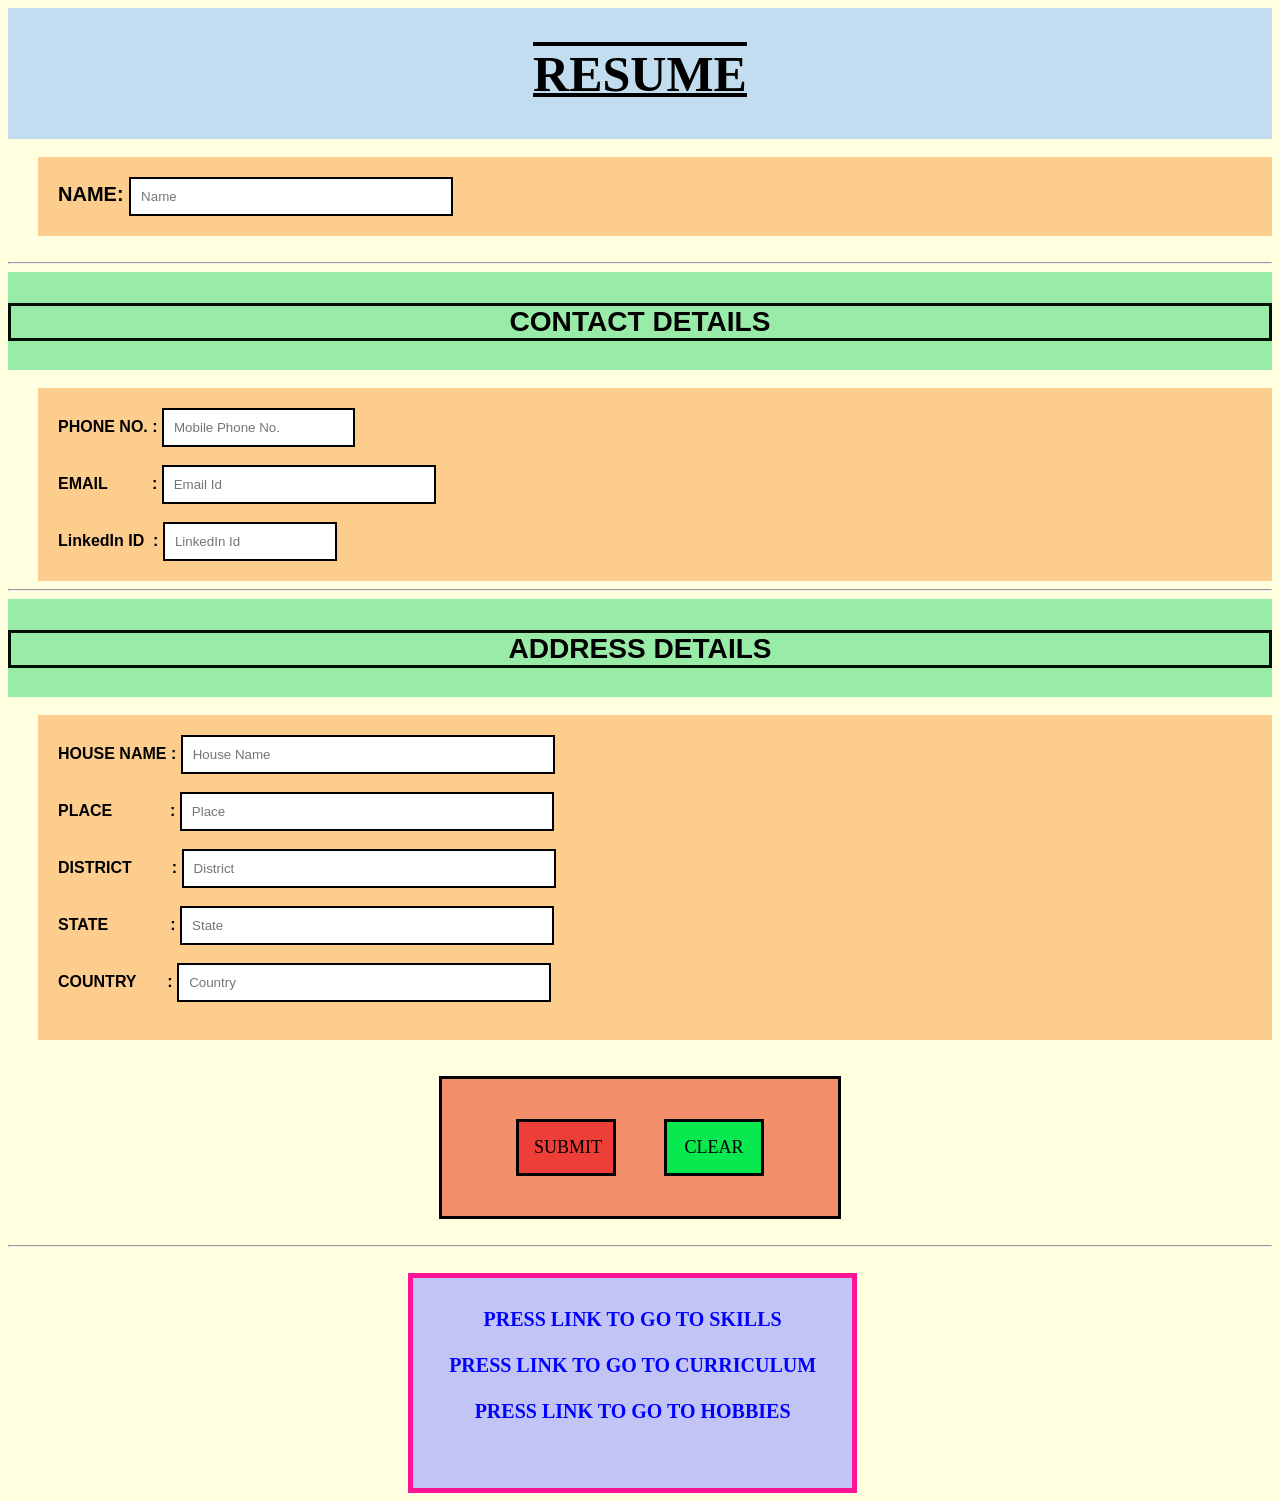
==== index.html @ f2abb87a "change in index" ====
<!DOCTYPE html>
<html lang="en">
<head>
    <meta charset="UTF-8">
    <meta http-equiv="X-UA-Compatible" content="IE=edge">
    <meta name="viewport" content="width=device-width, initial-scale=1.0">
    <title>RESUME 3</title>
    <link rel="stylesheet" href="resume.css">
</head>
<body>

    <div class="div1">
    <h1 style="font-size: 50px;text-decoration-line: underline overline;text-decoration-thickness:4px;text-decoration-color: black;"><b>RESUME</b></h1>
    
</div>
<br>

 <div class="div2" style="font-size: 20px;padding: 20px">
     <form>
      <label for="name"><b>NAME:</b></label>
     <input type="text" id="name" placeholder="Name" style="width: 300px;"><br>
     </form>
 </div><br><hr>
    
 <div class="div3">
 <h3 style="border: 3px rgb(1, 14, 1);border-style: solid;">CONTACT DETAILS</h3>
 </div><br>

 <div class="div4" style="padding: 20px">
 <form>
    <label for="number"><b>PHONE NO. :</b></label>
    <input type="tel" id="number" placeholder="Mobile Phone No.">
    <br><br>

    <label for="email"><b>EMAIL&nbsp&nbsp&nbsp&nbsp&nbsp&nbsp&nbsp&nbsp&nbsp&nbsp:</b></label>
    <input type="email" id="email" placeholder="Email Id" style="width: 250px;">
    <br><br>

    <label for="resume"><b>LinkedIn ID&nbsp&nbsp:</b></label>
    <input type="text" id="resume" placeholder="LinkedIn Id" style="width: 150px;">
</form>
</div><hr>

<div class="div5">
<h3 style="border: 3px rgb(1, 14, 1);border-style: solid;">ADDRESS DETAILS</h3>
</div><br>

<div class="div6" style="padding: 20px">
<form>
 <label for="house"><b>HOUSE NAME&nbsp:</b></label>
 <input type="text" id="house" placeholder="House Name" style="width: 350px;"><br><br>

 <label for="place"><b>PLACE&nbsp&nbsp&nbsp&nbsp&nbsp&nbsp&nbsp&nbsp&nbsp&nbsp&nbsp&nbsp&nbsp:</b></label>
 <input type="text" id="place" placeholder="Place" style="width: 350px;"><br><br>

 <label for="district"><b>DISTRICT&nbsp&nbsp&nbsp&nbsp&nbsp&nbsp&nbsp&nbsp&nbsp:</b></label>
 <input type="text" id="district" placeholder="District" style="width: 350px;"><br><br>

 <label for="state"><b>STATE&nbsp&nbsp&nbsp&nbsp&nbsp&nbsp&nbsp&nbsp&nbsp&nbsp&nbsp&nbsp&nbsp&nbsp:</b></label>
 <input type="text" id="state" placeholder="State" style="width: 350px;"><br><br>

 <label for="country"><b>COUNTRY&nbsp&nbsp&nbsp&nbsp&nbsp&nbsp&nbsp:</b></label>
 <input type="text" id="country" placeholder="Country" style="width: 350px;"><br><br>
</form>
</div><br>
<br>

<center><div class="hello" style="text-align: center;border: 3px solid black;width: 25%;padding: 40px; background-color: rgb(243, 143, 106);">
    
    <input type="submit" value="SUBMIT" style="border: 3px solid black;width: 100px;padding: 15px;background-color:rgba(237, 43, 43, 0.797) ;font-family: 'Times New Roman', Times, serif;font-size: large;text-decoration: solid;">

    &nbsp&nbsp&nbsp&nbsp&nbsp&nbsp&nbsp&nbsp&nbsp&nbsp

    <input type="reset" value="CLEAR" style="border: 3px solid black ;width: 100px;padding: 15px;background-color:rgb(8, 232, 79);font-family: 'Times New Roman', Times, serif;font-size: large;text-decoration: solid; ">

</div></center>

<br><hr>
<br>

<div class="me" style="width:100%;">

  <div class="roar" style="width: 30%; margin-left: 400px ;margin-right: 800px;text-decoration: none;">
   <a href="SKILLS3.html" id="one" target="_blank"><b>PRESS LINK TO GO TO SKILLS</b></a><br><br>
   <a href="CURRICULUM.html" id="two" target="_blank"><b>PRESS LINK TO GO TO CURRICULUM</b></a><br><br>
   <a href="Hobbies.html" id="three" target="_blank"><b> PRESS LINK TO GO TO HOBBIES </b></a><br><br>
  </div>

 <div class="to">
 </div>

</div>

</body>
</html>
---- resume.css ----
.div1{padding-top:3px; padding-bottom: 3px;background-color: rgb(193, 221, 239);color: black;font-family: Georgia, 'Times New Roman', Times, serif;text-align: center;}

.div2,.div4,.div6{margin-left: 30px;background-color: rgb(253, 205, 141);border: 1px rgb(11, 2, 2);font-family: Arial, Helvetica, sans-serif;font-size: medium;;}

.div3,.div5{background-color:rgb(152, 236, 168);color: black;font-family: 'Gill Sans', 'Gill Sans MT', Calibri, 'Trebuchet MS', sans-serif;font-size: x-large;text-align: center;padding-top: 3px;padding-bottom: 1px;}

.div8,.div9{background-color:rgb(152, 236, 168);margin-left: 30px;border: 1px rgb(11, 2, 2);font-family: Arial, Helvetica, sans-serif;font-size: medium;padding: 10px;}

a#one,#two,#three{text-decoration: none;}
a#one:link{color: blue;}
a#one:hover{background-color: floralwhite;font-size: 150%;font-family: monospace;color: deeppink;}

a#two:link{color: blue;}
a#two:hover{background-color: floralwhite;font-size: 150%;font-family: monospace;color: deeppink;}

a#three:link{color: blue;}
a#three:hover{text-decoration: solid;;background-color: floralwhite;font-size: 150%;font-family: monospace;color: deeppink;}

.roar {background-color: rgb(194, 196, 245);padding: 30px;font-size: 20px;text-decoration: none; width: 50%;height: 150px;text-align: center;border: 5px solid deeppink ;}

body{background-color:lightyellow;}

#edu,th,td{border: 2px solid rgb(4, 169, 35);border-collapse: collapse;}

#edu{width: 100%;}

th{font-size:  25px;background-color:rgb(28, 189, 60) ;font-family: 'Trebuchet MS', Arial, sans-serif;padding: 8px;}

td{padding: 20px;}

tr:nth-child(odd){background-color:rgb(204, 249, 212) ;}
tr:nth-child(even){background-color:rgb(243, 219, 187);}

input{border: 2px solid black;padding: 10px;}
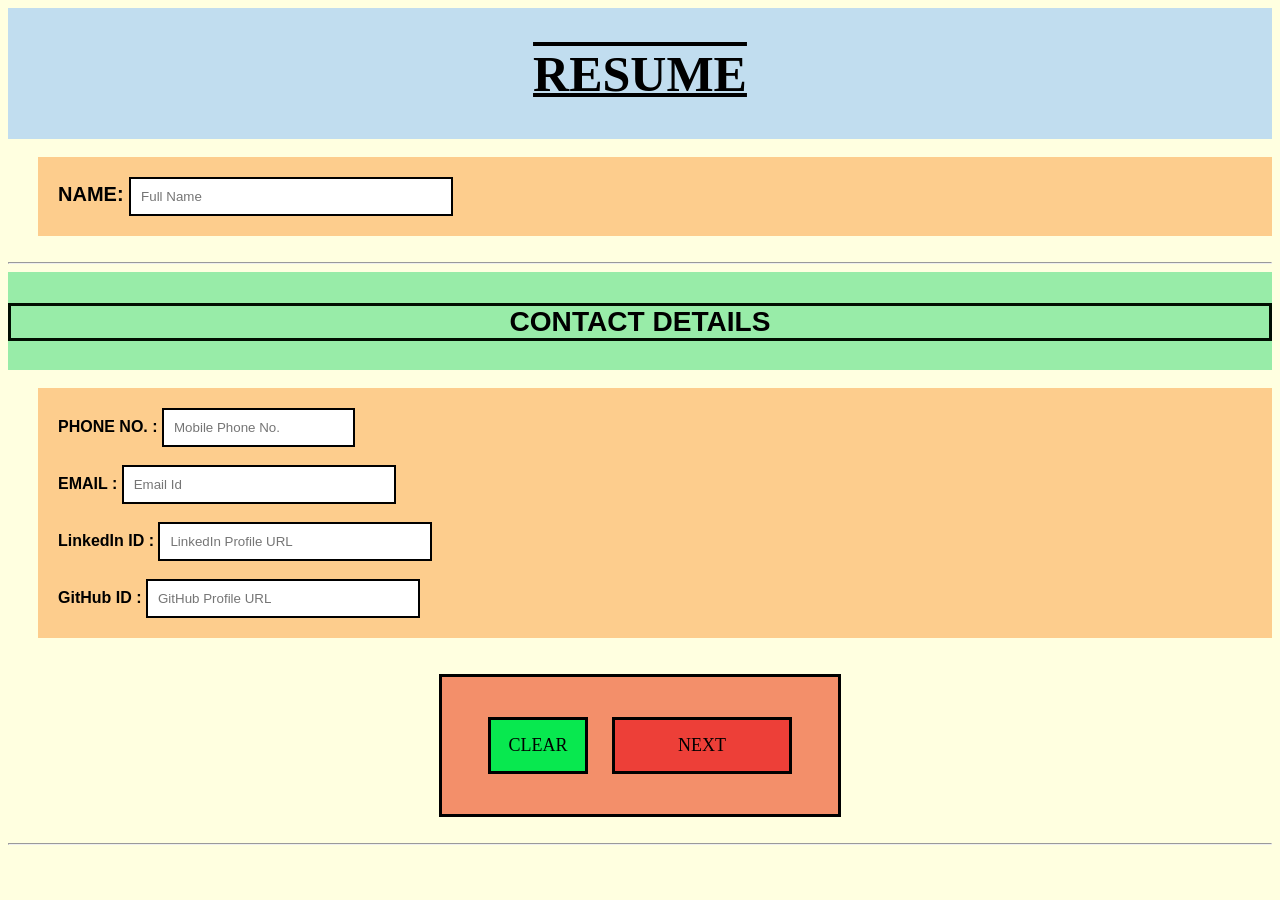
==== commit 2ba5a0f2: "Simplify index page: contact details only" ====
--- a/index.html
+++ b/index.html
@@ -4,92 +4,99 @@
     <meta charset="UTF-8">
     <meta http-equiv="X-UA-Compatible" content="IE=edge">
     <meta name="viewport" content="width=device-width, initial-scale=1.0">
-    <title>RESUME 3</title>
+    <title>Resume Builder - Contact</title>
     <link rel="stylesheet" href="resume.css">
 </head>
 <body>
 
-    <div class="div1">
-    <h1 style="font-size: 50px;text-decoration-line: underline overline;text-decoration-thickness:4px;text-decoration-color: black;"><b>RESUME</b></h1>
-    
+<!-- TITLE -->
+<div class="div1">
+  <h1 style="font-size: 50px;
+             text-decoration-line: underline overline;
+             text-decoration-thickness:4px;
+             text-decoration-color: black;">
+    <b>RESUME</b>
+  </h1>
 </div>
+
 <br>
 
- <div class="div2" style="font-size: 20px;padding: 20px">
-     <form>
-      <label for="name"><b>NAME:</b></label>
-     <input type="text" id="name" placeholder="Name" style="width: 300px;"><br>
-     </form>
- </div><br><hr>
-    
- <div class="div3">
- <h3 style="border: 3px rgb(1, 14, 1);border-style: solid;">CONTACT DETAILS</h3>
- </div><br>
+<!-- SINGLE FORM -->
+<form id="contact-form">
 
- <div class="div4" style="padding: 20px">
- <form>
-    <label for="number"><b>PHONE NO. :</b></label>
-    <input type="tel" id="number" placeholder="Mobile Phone No.">
-    <br><br>
+<!-- NAME -->
+<div class="div2" style="font-size: 20px; padding: 20px">
+  <label for="name"><b>NAME:</b></label>
+  <input type="text" id="name" placeholder="Full Name" style="width: 300px;" required>
+</div>
 
-    <label for="email"><b>EMAIL&nbsp&nbsp&nbsp&nbsp&nbsp&nbsp&nbsp&nbsp&nbsp&nbsp:</b></label>
-    <input type="email" id="email" placeholder="Email Id" style="width: 250px;">
-    <br><br>
+<br><hr>
 
-    <label for="resume"><b>LinkedIn ID&nbsp&nbsp:</b></label>
-    <input type="text" id="resume" placeholder="LinkedIn Id" style="width: 150px;">
-</form>
-</div><hr>
+<!-- CONTACT DETAILS -->
+<div class="div3">
+  <h3 style="border: 3px rgb(1, 14, 1); border-style: solid;">
+    CONTACT DETAILS
+  </h3>
+</div>
 
-<div class="div5">
-<h3 style="border: 3px rgb(1, 14, 1);border-style: solid;">ADDRESS DETAILS</h3>
-</div><br>
-
-<div class="div6" style="padding: 20px">
-<form>
- <label for="house"><b>HOUSE NAME&nbsp:</b></label>
- <input type="text" id="house" placeholder="House Name" style="width: 350px;"><br><br>
-
- <label for="place"><b>PLACE&nbsp&nbsp&nbsp&nbsp&nbsp&nbsp&nbsp&nbsp&nbsp&nbsp&nbsp&nbsp&nbsp:</b></label>
- <input type="text" id="place" placeholder="Place" style="width: 350px;"><br><br>
-
- <label for="district"><b>DISTRICT&nbsp&nbsp&nbsp&nbsp&nbsp&nbsp&nbsp&nbsp&nbsp:</b></label>
- <input type="text" id="district" placeholder="District" style="width: 350px;"><br><br>
-
- <label for="state"><b>STATE&nbsp&nbsp&nbsp&nbsp&nbsp&nbsp&nbsp&nbsp&nbsp&nbsp&nbsp&nbsp&nbsp&nbsp:</b></label>
- <input type="text" id="state" placeholder="State" style="width: 350px;"><br><br>
-
- <label for="country"><b>COUNTRY&nbsp&nbsp&nbsp&nbsp&nbsp&nbsp&nbsp:</b></label>
- <input type="text" id="country" placeholder="Country" style="width: 350px;"><br><br>
-</form>
-</div><br>
 <br>
 
-<center><div class="hello" style="text-align: center;border: 3px solid black;width: 25%;padding: 40px; background-color: rgb(243, 143, 106);">
-    
-    <input type="submit" value="SUBMIT" style="border: 3px solid black;width: 100px;padding: 15px;background-color:rgba(237, 43, 43, 0.797) ;font-family: 'Times New Roman', Times, serif;font-size: large;text-decoration: solid;">
+<div class="div4" style="padding: 20px">
 
-    &nbsp&nbsp&nbsp&nbsp&nbsp&nbsp&nbsp&nbsp&nbsp&nbsp
+  <label for="phone"><b>PHONE NO. :</b></label>
+  <input type="tel" id="phone" placeholder="Mobile Phone No." required>
+  <br><br>
 
-    <input type="reset" value="CLEAR" style="border: 3px solid black ;width: 100px;padding: 15px;background-color:rgb(8, 232, 79);font-family: 'Times New Roman', Times, serif;font-size: large;text-decoration: solid; ">
+  <label for="email"><b>EMAIL :</b></label>
+  <input type="email" id="email" placeholder="Email Id" style="width: 250px;" required>
+  <br><br>
 
-</div></center>
+  <label for="linkedin"><b>LinkedIn ID :</b></label>
+  <input type="url" id="linkedin" placeholder="LinkedIn Profile URL" style="width: 250px;">
+  <br><br>
 
-<br><hr>
-<br>
-
-<div class="me" style="width:100%;">
-
-  <div class="roar" style="width: 30%; margin-left: 400px ;margin-right: 800px;text-decoration: none;">
-   <a href="SKILLS3.html" id="one" target="_blank"><b>PRESS LINK TO GO TO SKILLS</b></a><br><br>
-   <a href="CURRICULUM.html" id="two" target="_blank"><b>PRESS LINK TO GO TO CURRICULUM</b></a><br><br>
-   <a href="Hobbies.html" id="three" target="_blank"><b> PRESS LINK TO GO TO HOBBIES </b></a><br><br>
-  </div>
-
- <div class="to">
- </div>
+  <label for="github"><b>GitHub ID :</b></label>
+  <input type="url" id="github" placeholder="GitHub Profile URL" style="width: 250px;">
 
 </div>
 
+<br><br>
+
+<!-- ACTION BUTTONS -->
+<center>
+  <div class="hello"
+       style="text-align: center;
+              border: 3px solid black;
+              width: 25%;
+              padding: 40px;
+              background-color: rgb(243, 143, 106);">
+
+    <input type="reset"
+           value="CLEAR"
+           style="border: 3px solid black;
+                  width: 100px;
+                  padding: 15px;
+                  background-color: rgb(8, 232, 79);
+                  font-family: 'Times New Roman', Times, serif;
+                  font-size: large;">
+
+    &nbsp;&nbsp;&nbsp;&nbsp;
+
+    <input type="button"
+           value="NEXT"
+           style="border: 3px solid black;
+                  width: 180px;
+                  padding: 15px;
+                  background-color: rgba(237, 43, 43, 0.797);
+                  font-family: 'Times New Roman', Times, serif;
+                  font-size: large;">
+
+  </div>
+</center>
+
+</form>
+
+<br><hr>
+
 </body>
-</html>+</html>
